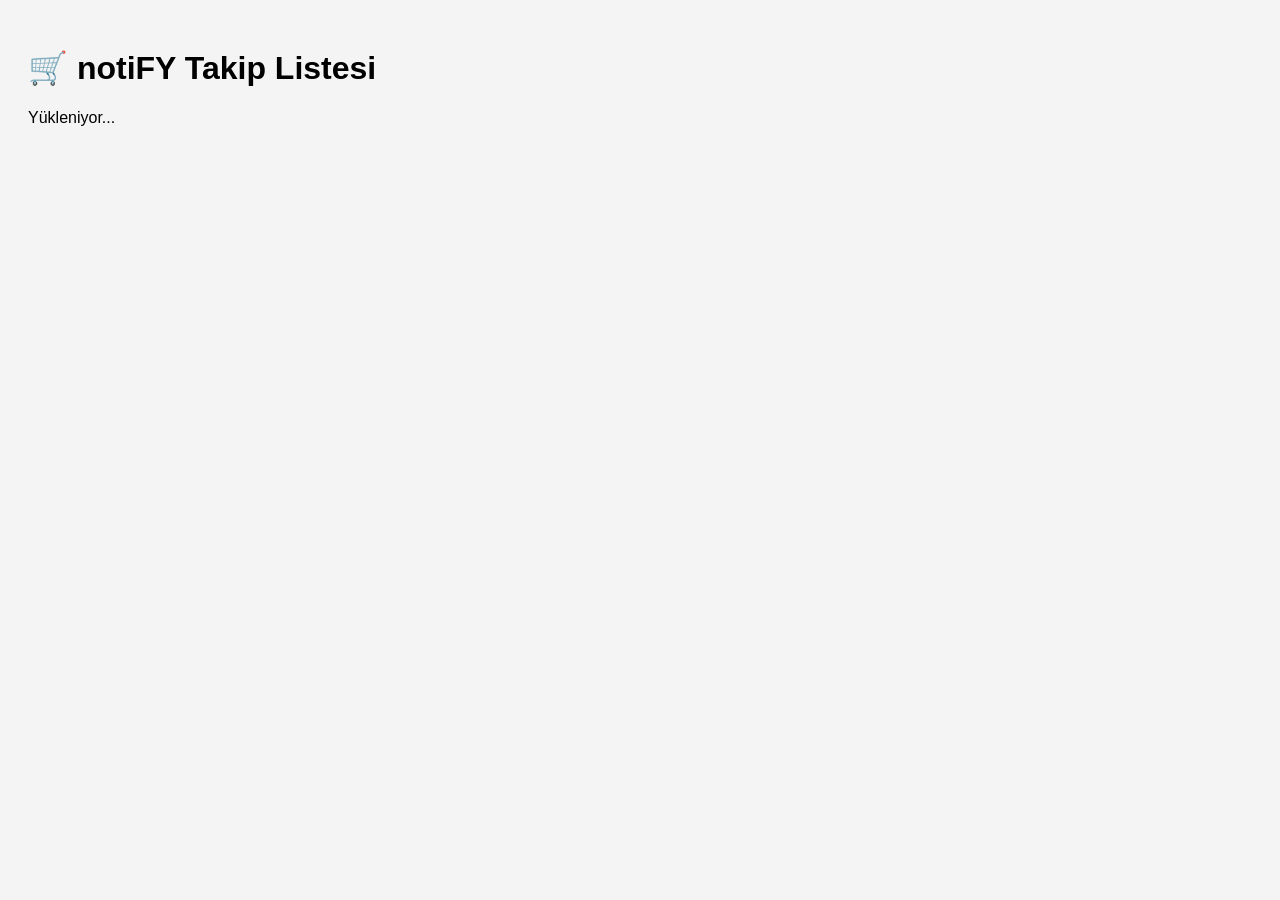
==== Nisanur-Sutcu/backend/index.html @ 1128300c "Nisanur- frontend duzenlemeleri" ====
<!DOCTYPE html>
<html lang="tr">

<head>
    <meta charset="UTF-8">
    <title>notiFY - Takip Listem</title>
    <style>
        body {
            font-family: sans-serif;
            padding: 20px;
            background: #f4f4f4;
        }

        .card {
            background: white;
            padding: 15px;
            margin: 10px 0;
            border-radius: 8px;
            box-shadow: 0 2px 5px rgba(0, 0, 0, 0.1);
        }

        button {
            cursor: pointer;
            background: #ff4444;
            color: white;
            border: none;
            padding: 5px 10px;
            border-radius: 4px;
        }
    </style>
</head>

<body>
    <h1>🛒 notiFY Takip Listesi</h1>
    <div id="watchlist">Yükleniyor...</div>

    <script>
        const API_URL = "https://notify-nisanur-api.onrender.com";

        // 1. Verileri Çek ve Listele
        async function fetchWatchlist() {
            const res = await fetch(`${API_URL}/watchlist`);
            const data = await res.json();
            const container = document.getElementById('watchlist');
            container.innerHTML = "";

            data.forEach(item => {
                container.innerHTML += `
                    <div class="card">
                        <h3>${item.name}</h3>
                        <p>Fiyat: ${item.price} TL</p>
                        <button onclick="deleteItem('${item.id}')">Sil</button>
                    </div>
                `;
            });
        }

        // 2. Silme İşlemi
        async function deleteItem(id) {
            await fetch(`${API_URL}/watchlist/${id}`, { method: 'DELETE' });
            fetchWatchlist(); // Listeyi güncelle
        }

        fetchWatchlist();
    </script>
</body>

</html>
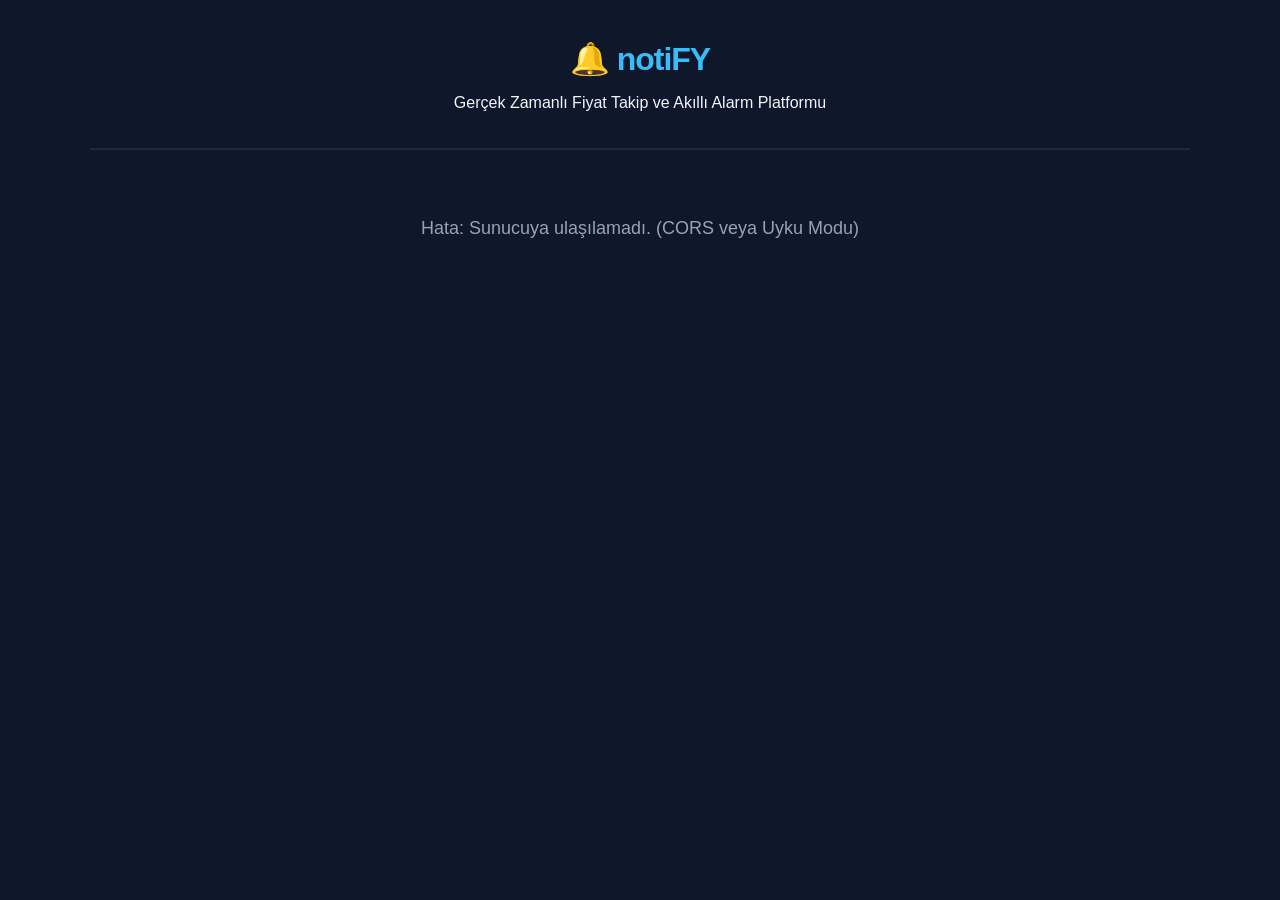
==== commit eea63496: "Nisanur-cors hatası cozuldu" ====
--- a/Nisanur-Sutcu/backend/index.html
+++ b/Nisanur-Sutcu/backend/index.html
@@ -3,66 +3,173 @@
 
 <head>
     <meta charset="UTF-8">
-    <title>notiFY - Takip Listem</title>
+    <meta name="viewport" content="width=device-width, initial-scale=1.0">
+    <title>notiFY | Fiyat Takip Dashboard</title>
     <style>
-        body {
-            font-family: sans-serif;
-            padding: 20px;
-            background: #f4f4f4;
+        :root {
+            --bg-color: #0f172a;
+            --card-bg: #1e293b;
+            --accent-blue: #38bdf8;
+            --text-white: #f1f5f9;
+            --danger: #ef4444;
         }
 
-        .card {
-            background: white;
-            padding: 15px;
-            margin: 10px 0;
-            border-radius: 8px;
-            box-shadow: 0 2px 5px rgba(0, 0, 0, 0.1);
+        body {
+            background-color: var(--bg-color);
+            color: var(--text-white);
+            font-family: 'Inter', sans-serif;
+            margin: 0;
+            padding: 40px;
         }
 
-        button {
+        .container {
+            max-width: 1100px;
+            margin: 0 auto;
+        }
+
+        header {
+            text-align: center;
+            margin-bottom: 50px;
+            border-bottom: 2px solid var(--card-bg);
+            padding-bottom: 20px;
+        }
+
+        .logo-area {
+            font-size: 32px;
+            font-weight: 800;
+            color: var(--accent-blue);
+            letter-spacing: -1px;
+        }
+
+        .dashboard-grid {
+            display: grid;
+            grid-template-columns: repeat(auto-fill, minmax(300px, 1fr));
+            gap: 25px;
+        }
+
+        .product-card {
+            background: var(--card-bg);
+            border: 1px solid #334155;
+            border-radius: 16px;
+            padding: 24px;
+            transition: all 0.3s ease;
+            position: relative;
+        }
+
+        .product-card:hover {
+            transform: translateY(-8px);
+            border-color: var(--accent-blue);
+            box-shadow: 0 10px 30px rgba(56, 189, 248, 0.1);
+        }
+
+        .product-name {
+            font-size: 18px;
+            font-weight: 600;
+            margin-bottom: 10px;
+            display: block;
+        }
+
+        .product-price {
+            font-size: 24px;
+            color: var(--accent-blue);
+            font-weight: 700;
+            margin: 15px 0;
+        }
+
+        .badge {
+            background: rgba(56, 189, 248, 0.1);
+            color: var(--accent-blue);
+            padding: 4px 12px;
+            border-radius: 20px;
+            font-size: 12px;
+            font-weight: 600;
+        }
+
+        .btn-delete {
+            background: transparent;
+            color: var(--danger);
+            border: 1px solid var(--danger);
+            padding: 8px 16px;
+            border-radius: 8px;
             cursor: pointer;
-            background: #ff4444;
+            width: 100%;
+            margin-top: 15px;
+            font-weight: 600;
+            transition: 0.2s;
+        }
+
+        .btn-delete:hover {
+            background: var(--danger);
             color: white;
-            border: none;
-            padding: 5px 10px;
-            border-radius: 4px;
+        }
+
+        #loading-text {
+            text-align: center;
+            font-size: 18px;
+            color: #94a3b8;
+            grid-column: 1 / -1;
         }
     </style>
 </head>
 
 <body>
-    <h1>🛒 notiFY Takip Listesi</h1>
-    <div id="watchlist">Yükleniyor...</div>
+
+    <div class="container">
+        <header>
+            <div class="logo-area">🔔 notiFY</div>
+            <p>Gerçek Zamanlı Fiyat Takip ve Akıllı Alarm Platformu</p>
+        </header>
+
+        <div id="product-list" class="dashboard-grid">
+            <p id="loading-text">Veritabanına bağlanılıyor, lütfen bekleyin...</p>
+        </div>
+    </div>
 
     <script>
+
         const API_URL = "https://notify-nisanur-api.onrender.com";
 
-        // 1. Verileri Çek ve Listele
-        async function fetchWatchlist() {
-            const res = await fetch(`${API_URL}/watchlist`);
-            const data = await res.json();
-            const container = document.getElementById('watchlist');
-            container.innerHTML = "";
+        async function loadData() {
+            try {
+                const response = await fetch(`${API_URL}/watchlist`);
+                const items = await response.json();
 
-            data.forEach(item => {
-                container.innerHTML += `
-                    <div class="card">
-                        <h3>${item.name}</h3>
-                        <p>Fiyat: ${item.price} TL</p>
-                        <button onclick="deleteItem('${item.id}')">Sil</button>
+                const listDiv = document.getElementById('product-list');
+                listDiv.innerHTML = "";
+
+                if (items.length === 0) {
+                    listDiv.innerHTML = "<p id='loading-text'>Henüz takip edilen ürün yok.</p>";
+                    return;
+                }
+
+                items.forEach(item => {
+                    const card = `
+                    <div class="product-card">
+                        <span class="badge">Aktif Takip</span>
+                        <h3 class="product-name">${item.name}</h3>
+                        <div class="product-price">${item.price} TL</div>
+                        <button class="btn-delete" onclick="removeItem('${item.id}')">Takibi Durdur</button>
                     </div>
                 `;
-            });
+                    listDiv.innerHTML += card;
+                });
+            } catch (err) {
+                console.error(err);
+                document.getElementById('loading-text').innerText = "Hata: Sunucuya ulaşılamadı. (CORS veya Uyku Modu)";
+            }
         }
 
-        // 2. Silme İşlemi
-        async function deleteItem(id) {
-            await fetch(`${API_URL}/watchlist/${id}`, { method: 'DELETE' });
-            fetchWatchlist(); // Listeyi güncelle
+        async function removeItem(id) {
+            if (confirm("Bu ürünü silmek istediğine emin misin?")) {
+                await fetch(`${API_URL}/watchlist/${id}`, { method: 'DELETE' });
+                loadData();
+            }
         }
 
-        fetchWatchlist();
+
+        loadData();
     </script>
+
 </body>
 
 </html>
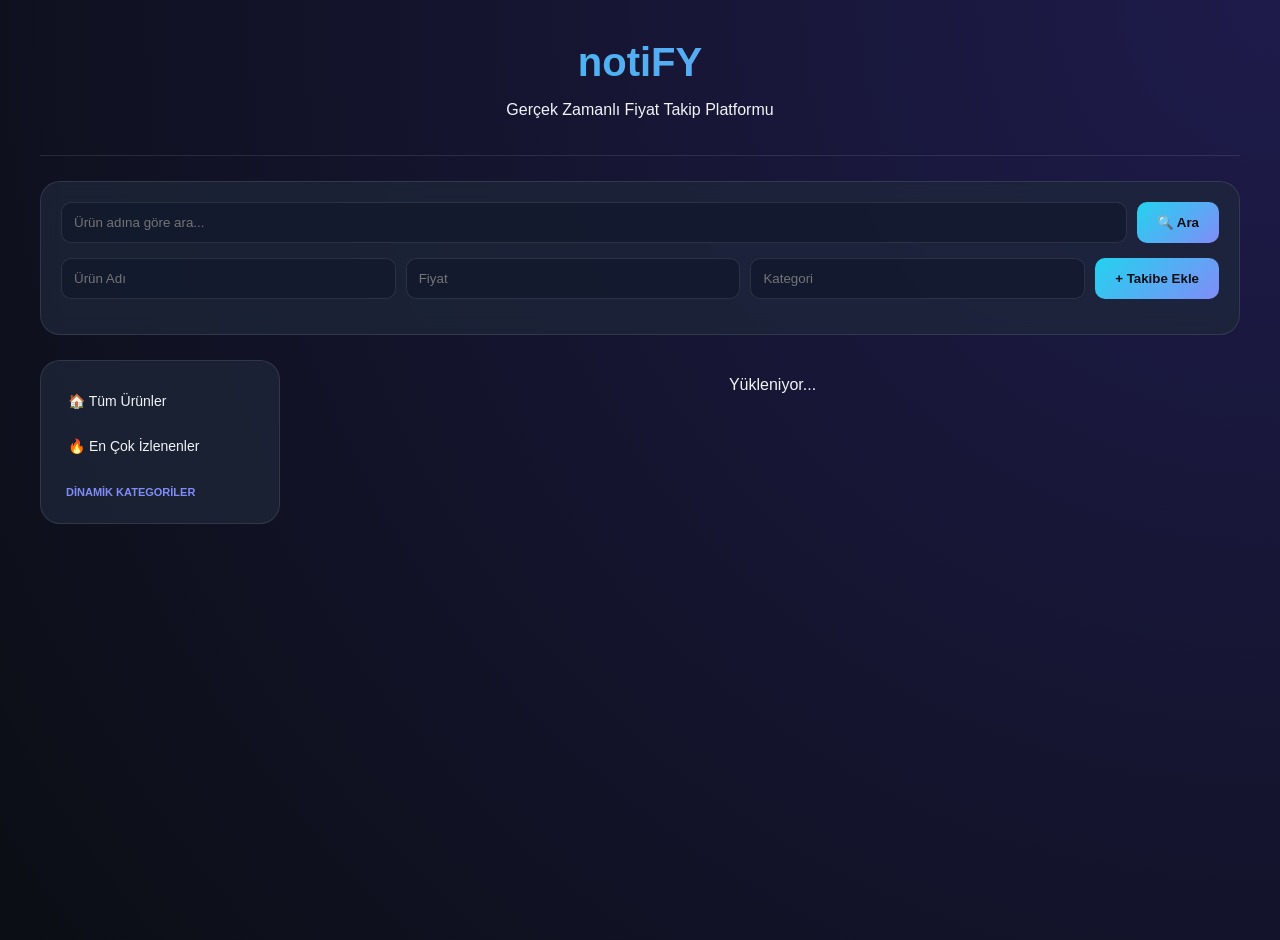
==== commit dfa20d32: "Nisanur: Backend API ve MongoDB baglantisi canliya hazirlandi" ====
--- a/Nisanur-Sutcu/backend/index.html
+++ b/Nisanur-Sutcu/backend/index.html
@@ -4,110 +4,164 @@
 <head>
     <meta charset="UTF-8">
     <meta name="viewport" content="width=device-width, initial-scale=1.0">
-    <title>notiFY | Fiyat Takip Dashboard</title>
+    <title>notiFY | Premium Dashboard</title>
     <style>
         :root {
-            --bg-color: #0f172a;
-            --card-bg: #1e293b;
-            --accent-blue: #38bdf8;
-            --text-white: #f1f5f9;
-            --danger: #ef4444;
+            --bg: #0b0e14;
+            --panel: rgba(30, 41, 59, 0.7);
+            --cyan: #22d3ee;
+            --purple: #818cf8;
+            --text: #f1f5f9;
         }
 
         body {
-            background-color: var(--bg-color);
-            color: var(--text-white);
+            background: radial-gradient(circle at top right, #1e1b4b, #0b0e14);
+            color: var(--text);
             font-family: 'Inter', sans-serif;
             margin: 0;
-            padding: 40px;
+            padding: 20px;
+            min-height: 100vh;
         }
 
         .container {
-            max-width: 1100px;
+            max-width: 1200px;
             margin: 0 auto;
         }
 
         header {
             text-align: center;
-            margin-bottom: 50px;
-            border-bottom: 2px solid var(--card-bg);
-            padding-bottom: 20px;
-        }
-
-        .logo-area {
-            font-size: 32px;
+            padding: 20px 0;
+            border-bottom: 1px solid rgba(255, 255, 255, 0.1);
+            margin-bottom: 25px;
+        }
+
+        .logo {
+            font-size: 2.5rem;
             font-weight: 800;
-            color: var(--accent-blue);
-            letter-spacing: -1px;
+            background: linear-gradient(to right, var(--cyan), var(--purple));
+            -webkit-background-clip: text;
+            -webkit-text-fill-color: transparent;
+        }
+
+        .glass-panel {
+            background: var(--panel);
+            backdrop-filter: blur(10px);
+            border: 1px solid rgba(255, 255, 255, 0.1);
+            border-radius: 20px;
+            padding: 20px;
+            margin-bottom: 25px;
+        }
+
+        .input-row {
+            display: flex;
+            gap: 10px;
+            margin-bottom: 15px;
+            flex-wrap: wrap;
+        }
+
+        input {
+            background: rgba(15, 23, 42, 0.6);
+            border: 1px solid rgba(255, 255, 255, 0.1);
+            color: white;
+            padding: 12px;
+            border-radius: 10px;
+            flex: 1;
+            outline: none;
+        }
+
+        button {
+            background: linear-gradient(135deg, var(--cyan), var(--purple));
+            color: #0b0e14;
+            border: none;
+            padding: 12px 20px;
+            border-radius: 10px;
+            font-weight: 700;
+            cursor: pointer;
+            transition: 0.3s;
+        }
+
+        .main-layout {
+            display: grid;
+            grid-template-columns: 240px 1fr;
+            gap: 25px;
+        }
+
+        .sidebar {
+            background: var(--panel);
+            border-radius: 20px;
+            padding: 15px;
+            border: 1px solid rgba(255, 255, 255, 0.1);
+            height: fit-content;
+        }
+
+        .nav-item {
+            padding: 12px;
+            margin: 5px 0;
+            border-radius: 10px;
+            cursor: pointer;
+            transition: 0.2s;
+            font-size: 14px;
+        }
+
+        .nav-item:hover {
+            background: rgba(34, 211, 238, 0.1);
+            color: var(--cyan);
         }
 
         .dashboard-grid {
             display: grid;
-            grid-template-columns: repeat(auto-fill, minmax(300px, 1fr));
-            gap: 25px;
-        }
-
-        .product-card {
-            background: var(--card-bg);
-            border: 1px solid #334155;
-            border-radius: 16px;
-            padding: 24px;
-            transition: all 0.3s ease;
+            grid-template-columns: repeat(auto-fill, minmax(280px, 1fr));
+            gap: 20px;
+        }
+
+        .card {
+            background: var(--panel);
+            border: 1px solid rgba(255, 255, 255, 0.1);
+            border-radius: 20px;
+            padding: 20px;
             position: relative;
         }
 
-        .product-card:hover {
-            transform: translateY(-8px);
-            border-color: var(--accent-blue);
-            box-shadow: 0 10px 30px rgba(56, 189, 248, 0.1);
-        }
-
-        .product-name {
-            font-size: 18px;
-            font-weight: 600;
-            margin-bottom: 10px;
-            display: block;
-        }
-
-        .product-price {
-            font-size: 24px;
-            color: var(--accent-blue);
-            font-weight: 700;
-            margin: 15px 0;
-        }
-
-        .badge {
-            background: rgba(56, 189, 248, 0.1);
-            color: var(--accent-blue);
-            padding: 4px 12px;
-            border-radius: 20px;
-            font-size: 12px;
-            font-weight: 600;
-        }
-
-        .btn-delete {
+        .card h3 {
+            margin: 10px 0 0 0;
+            font-size: 1.1rem;
+            color: var(--purple);
+        }
+
+        .card .price {
+            font-size: 1.8rem;
+            font-weight: 800;
+            margin: 10px 0;
+            color: var(--cyan);
+        }
+
+        .watch-badge {
+            position: absolute;
+            top: 15px;
+            right: 15px;
+            font-size: 10px;
+            background: rgba(129, 140, 248, 0.2);
+            color: var(--purple);
+            padding: 4px 8px;
+            border-radius: 10px;
+        }
+
+        .btn-del {
             background: transparent;
-            color: var(--danger);
-            border: 1px solid var(--danger);
-            padding: 8px 16px;
+            border: 1px solid #ef4444;
+            color: #ef4444;
+            width: 100%;
+            padding: 8px;
             border-radius: 8px;
             cursor: pointer;
-            width: 100%;
+            font-weight: 600;
             margin-top: 15px;
-            font-weight: 600;
-            transition: 0.2s;
-        }
-
-        .btn-delete:hover {
-            background: var(--danger);
+            transition: 0.3s;
+        }
+
+        .btn-del:hover {
+            background: #ef4444;
             color: white;
-        }
-
-        #loading-text {
-            text-align: center;
-            font-size: 18px;
-            color: #94a3b8;
-            grid-column: 1 / -1;
         }
     </style>
 </head>
@@ -116,60 +170,129 @@
 
     <div class="container">
         <header>
-            <div class="logo-area">🔔 notiFY</div>
-            <p>Gerçek Zamanlı Fiyat Takip ve Akıllı Alarm Platformu</p>
+            <div class="logo">notiFY</div>
+            <p>Gerçek Zamanlı Fiyat Takip Platformu</p>
         </header>
 
-        <div id="product-list" class="dashboard-grid">
-            <p id="loading-text">Veritabanına bağlanılıyor, lütfen bekleyin...</p>
+        <div class="glass-panel">
+            <div class="input-row">
+                <input type="text" id="searchBox" placeholder="Ürün adına göre ara...">
+                <button onclick="searchProducts()">🔍 Ara</button>
+            </div>
+            <div class="input-row">
+                <input type="text" id="addName" placeholder="Ürün Adı">
+                <input type="text" id="addPrice" placeholder="Fiyat">
+                <input type="text" id="addCategory" placeholder="Kategori">
+                <button onclick="addProduct()">+ Takibe Ekle</button>
+            </div>
+        </div>
+
+        <div class="main-layout">
+            <aside class="sidebar">
+                <div class="nav-item" onclick="loadAll()">🏠 Tüm Ürünler</div>
+                <div class="nav-item" onclick="loadTrending()">🔥 En Çok İzlenenler</div>
+                <div style="margin: 20px 0 10px 10px; color: var(--purple); font-size: 11px; font-weight: bold;">DİNAMİK
+                    KATEGORİLER</div>
+                <div id="category-menu"></div>
+            </aside>
+
+            <main id="list" class="dashboard-grid">
+                <p style="text-align:center; grid-column: 1/-1;">Yükleniyor...</p>
+            </main>
         </div>
     </div>
 
     <script>
-
         const API_URL = "https://notify-nisanur-api.onrender.com";
 
-        async function loadData() {
-            try {
-                const response = await fetch(`${API_URL}/watchlist`);
-                const items = await response.json();
-
-                const listDiv = document.getElementById('product-list');
-                listDiv.innerHTML = "";
-
-                if (items.length === 0) {
-                    listDiv.innerHTML = "<p id='loading-text'>Henüz takip edilen ürün yok.</p>";
-                    return;
-                }
-
-                items.forEach(item => {
-                    const card = `
-                    <div class="product-card">
-                        <span class="badge">Aktif Takip</span>
-                        <h3 class="product-name">${item.name}</h3>
-                        <div class="product-price">${item.price} TL</div>
-                        <button class="btn-delete" onclick="removeItem('${item.id}')">Takibi Durdur</button>
-                    </div>
-                `;
-                    listDiv.innerHTML += card;
-                });
-            } catch (err) {
-                console.error(err);
-                document.getElementById('loading-text').innerText = "Hata: Sunucuya ulaşılamadı. (CORS veya Uyku Modu)";
+        async function loadAll() {
+            const res = await fetch(`${API_URL}/watchlist`);
+            const data = await res.json();
+            updateCategoryMenu(data);
+            render(data);
+        }
+
+        // 1. DİNAMİK KATEGORİ MENÜSÜ
+        function updateCategoryMenu(data) {
+            const menu = document.getElementById('category-menu');
+            menu.innerHTML = "";
+            const categories = [...new Set(data.map(item => item.category))].filter(Boolean);
+            categories.forEach(cat => {
+                const div = document.createElement('div');
+                div.className = 'nav-item';
+                div.innerText = `📁 ${cat}`;
+                div.onclick = () => loadCategory(cat);
+                menu.appendChild(div);
+            });
+        }
+
+        // 2. KATEGORİ FİLTRELEME
+        async function loadCategory(catName) {
+            const res = await fetch(`${API_URL}/products/category?name=${catName}`);
+            const data = await res.json();
+            render(data); // Sadece o kategoridekileri basar
+        }
+
+        // 3. TRENDLER (WatchCount'a göre sıralama frontend'de veya backend'de yapılır)
+        async function loadTrending() {
+            const res = await fetch(`${API_URL}/watchlist`); // Tüm veriyi çek
+            let data = await res.json();
+            // Frontend tarafında WatchCount'a göre büyükten küçüğe sıralıyoruz
+            data.sort((a, b) => (b.watch_count || 0) - (a.watch_count || 0));
+            render(data);
+        }
+
+        // 4. ÜRÜN SİLME (Geri geldi!)
+        async function deleteItem(id) {
+            if (confirm("Bu ürünü takipten çıkarmak istediğine emin misin?")) {
+                await fetch(`${API_URL}/watchlist/${id}`, { method: 'DELETE' });
+                loadAll();
             }
         }
 
-        async function removeItem(id) {
-            if (confirm("Bu ürünü silmek istediğine emin misin?")) {
-                await fetch(`${API_URL}/watchlist/${id}`, { method: 'DELETE' });
-                loadData();
+        async function addProduct() {
+            const n = document.getElementById('addName').value;
+            const p = document.getElementById('addPrice').value;
+            const c = document.getElementById('addCategory').value;
+            await fetch(`${API_URL}/watchlist/add`, {
+                method: 'POST',
+                headers: { 'Content-Type': 'application/json' },
+                body: JSON.stringify({
+                    product_name: n, current_price: String(p),
+                    category: c || "Genel", user_id: "nisa_user", watch_count: 1
+                })
+            });
+            loadAll();
+        }
+
+        async function searchProducts() {
+            const q = document.getElementById('searchBox').value;
+            const res = await fetch(`${API_URL}/products/search?q=${q}`);
+            render(await res.json());
+        }
+
+        function render(data) {
+            const container = document.getElementById('list');
+            container.innerHTML = "";
+            if (!data || data.length === 0) {
+                container.innerHTML = "<p style='grid-column:1/-1; text-align:center;'>Ürün bulunamadı.</p>";
+                return;
             }
-        }
-
-
-        loadData();
+            data.forEach(item => {
+                const id = item.id || item._id; // Silme işlemi için ID şart
+                container.innerHTML += `
+                <div class="card">
+                    <span class="watch-badge">👁️ ${item.watch_count || 0}</span>
+                    <div style="font-size:10px; color:var(--cyan);">${item.category || 'Genel'}</div>
+                    <h3>${item.product_name}</h3>
+                    <div class="price">${item.current_price} TL</div>
+                    <button class="btn-del" onclick="deleteItem('${id}')">Takipten Çıkar</button>
+                </div>`;
+            });
+        }
+
+        loadAll();
     </script>
-
 </body>
 
 </html>
